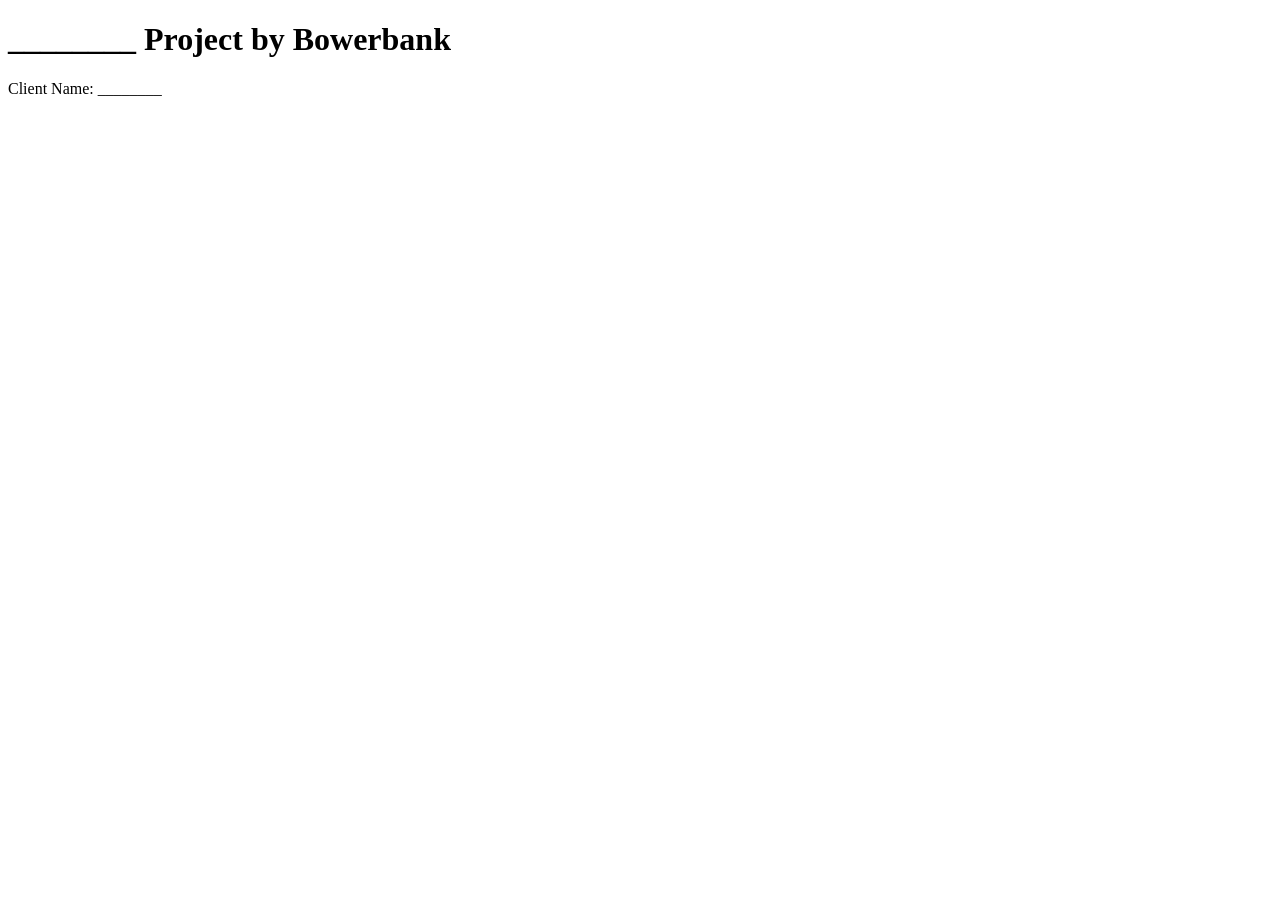
==== index.html @ 2b2457f6 "Initial commit" ====
<!DOCTYPE html>
<html lang="en">
<head>
    <meta charset="UTF-8">
    <meta name="viewport" content="width=device-width, initial-scale=1.0">
    <title>My Awesome Website</title>
    <link rel="stylesheet" href="style.css">
</head>
<body>

    <h1>________ Project by Bowerbank</h1>
    <p>Client Name: ________</p>

</body>
</html>
---- style.css ----

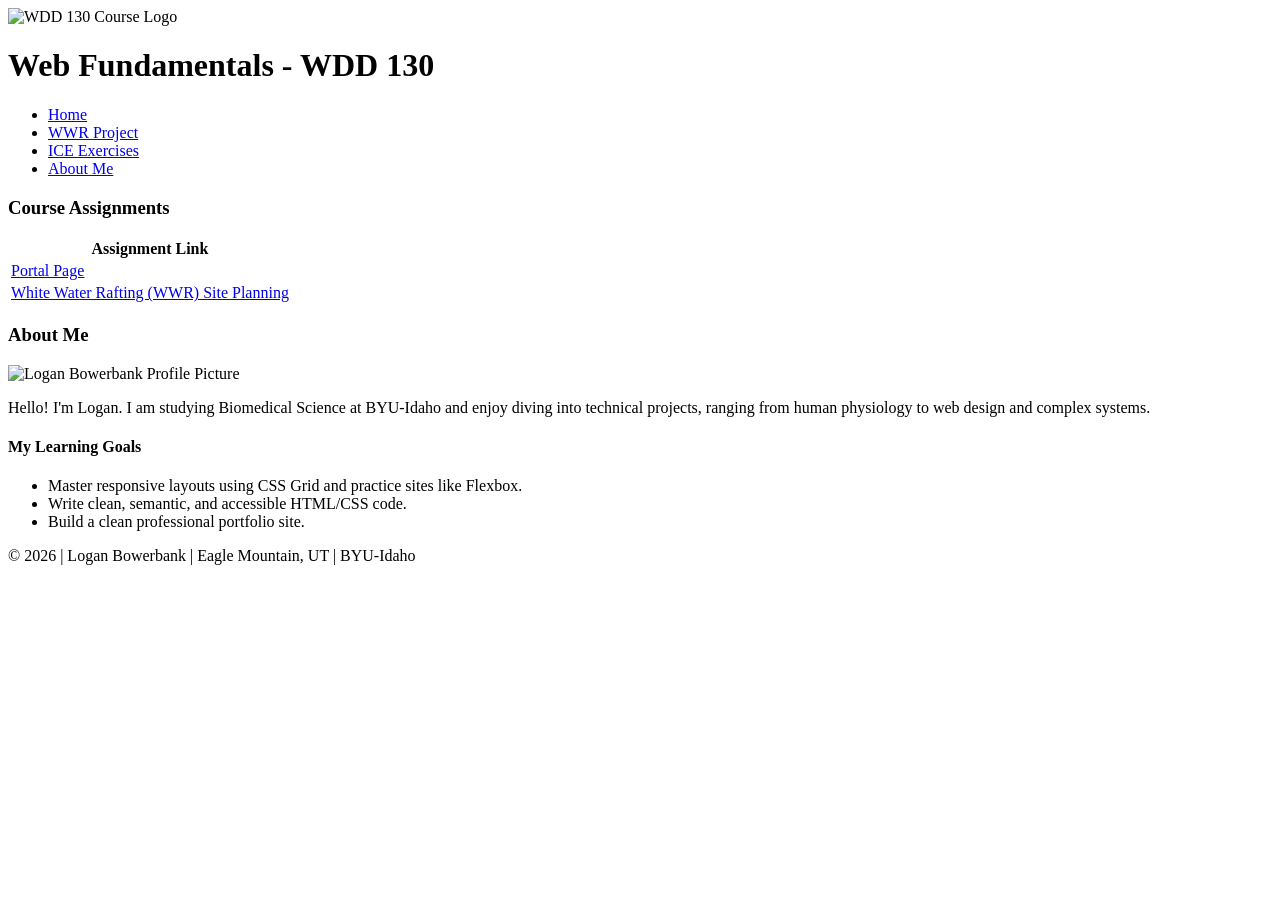
==== commit cb0278d9: "Add files via upload" ====
--- a/index.html
+++ b/index.html
@@ -1,15 +1,65 @@
-<!DOCTYPE html>
-<html lang="en">
-<head>
-    <meta charset="UTF-8">
-    <meta name="viewport" content="width=device-width, initial-scale=1.0">
-    <title>My Awesome Website</title>
-    <link rel="stylesheet" href="style.css">
-</head>
-<body>
-
-    <h1>________ Project by Bowerbank</h1>
-    <p>Client Name: ________</p>
-
-</body>
-</html>
+<!DOCTYPE html>
+<html lang="en">
+<head>
+    <meta charset="UTF-8">
+    <meta name="viewport" content="width=device-width, initial-scale=1.0">
+    <title>Web Fundamentals Portal | Logan Bowerbank</title>
+    <link rel="stylesheet" href="styles/style.css">
+</head>
+<body>
+
+    <header>
+        <img src="images/mylogo.png" alt="WDD 130 Course Logo" class="logo">
+        <h1>Web Fundamentals - WDD 130</h1>
+    </header>
+
+    <nav>
+        <ul>
+            <li><a href="index.html" class="active">Home</a></li>
+            <li><a href="wwr/index.html">WWR Project</a></li>
+            <li><a href="ice.html">ICE Exercises</a></li>
+            <li><a href="#about">About Me</a></li>
+        </ul>
+    </nav>
+
+    <main>
+        <section class="assignments">
+            <h3>Course Assignments</h3>
+            <table>
+                <thead>
+                    <tr>
+                        <th>Assignment Link</th>
+                    </tr>
+                </thead>
+                <tbody>
+                    <tr>
+                        <td><a href="index.html" target="_blank">Portal Page</a></td>
+                    </tr>
+                    <tr>
+                        <td><a href="wwr/index.html" target="_blank">White Water Rafting (WWR) Site Planning</a></td>
+                    </tr>
+                </tbody>
+            </table>
+        </section>
+        
+        <section id="about" class="profile">
+            <h3>About Me</h3>
+            <img src="images/profile.jpg" alt="Logan Bowerbank Profile Picture" class="profile-pic">
+            <p>Hello! I'm Logan. I am studying Biomedical Science at BYU-Idaho and enjoy diving into technical projects, ranging from human physiology to web design and complex systems.</p>
+            
+            
+            <h4>My Learning Goals</h4>
+            <ul>
+                <li>Master responsive layouts using CSS Grid and practice sites like Flexbox.</li>
+                <li>Write clean, semantic, and accessible HTML/CSS code.</li>
+                <li>Build a clean professional portfolio site.</li>
+            </ul>
+        </section>
+    </main>
+
+    <footer>
+        <p>&copy; 2026 | Logan Bowerbank | Eagle Mountain, UT | BYU-Idaho</p>
+    </footer>
+
+</body>
+</html>
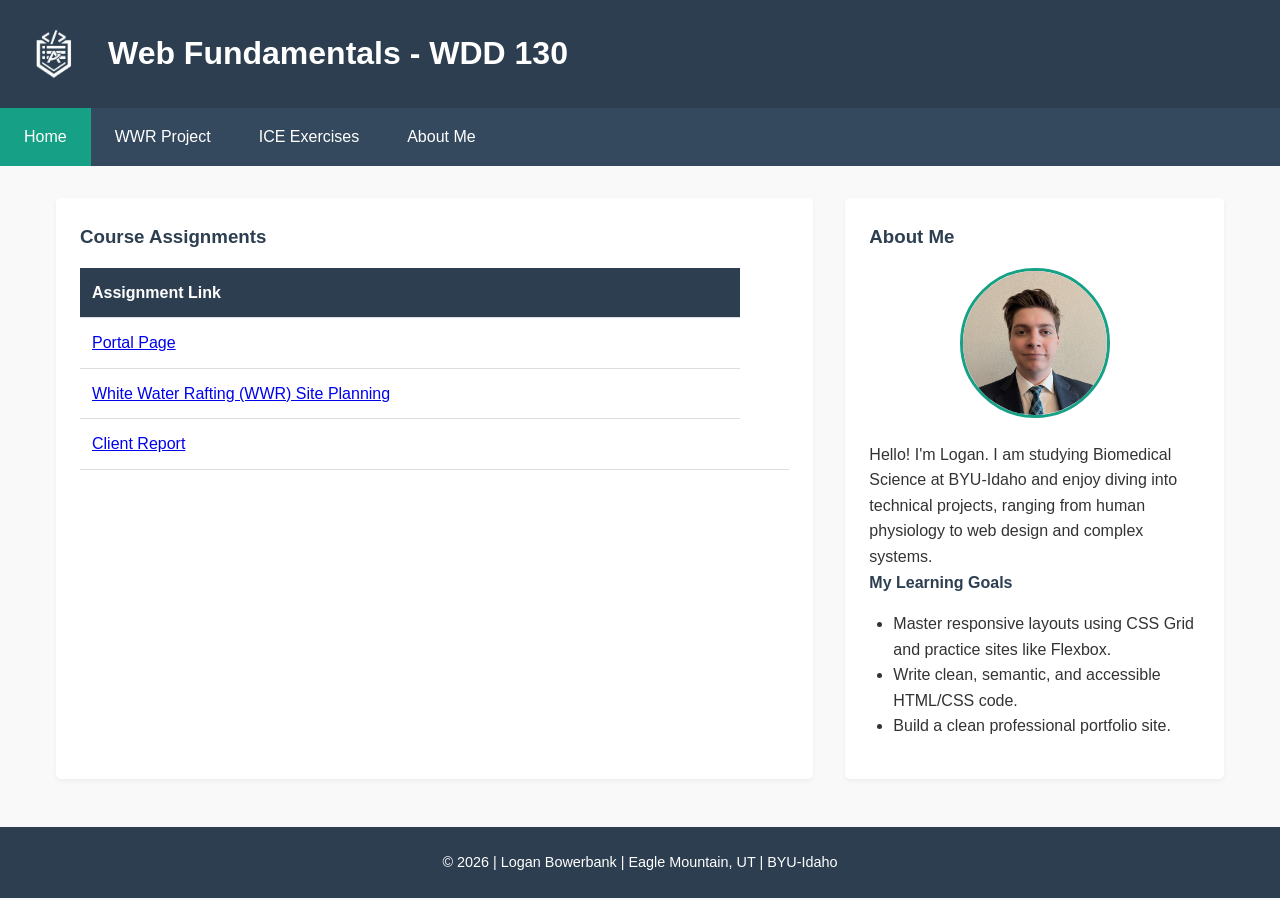
==== commit 5f2e371f: "Add Client Report link to assignments table Added a new link to the Client Report in the assignments" ====
--- a/index.html
+++ b/index.html
@@ -38,6 +38,9 @@
                     <tr>
                         <td><a href="wwr/index.html" target="_blank">White Water Rafting (WWR) Site Planning</a></td>
                     </tr>
+                    <tr>
+                        <td><a href="client_report.html">Client Report</a><td>
+                    </tr>
                 </tbody>
             </table>
         </section>
@@ -62,4 +65,4 @@
     </footer>
 
 </body>
-</html>+</html>
--- a/styles/style.css
+++ b/styles/style.css
@@ -0,0 +1,174 @@
+:root {
+    --primary-color: #2C3E50;       /* Deep Slate Blue */
+    --secondary-color: #16A085;     /* Clean Teal */
+    --accent-color: #F39C12;        /* Warm Amber */
+    --bg-color: #F9F9F9;            /* Soft Off-White */
+    --text-color: #333333;          /* Dark Charcoal */
+    --heading-font: 'Montserrat', Helvetica, sans-serif;
+    --body-font: 'Open Sans', Arial, sans-serif;
+}
+
+* {
+    box-sizing: border-box;
+    margin: 0;
+    padding: 0;
+}
+
+body {
+    font-family: var(--body-font);
+    background-color: var(--bg-color);
+    color: var(--text-color);
+    line-height: 1.6;
+}
+
+header {
+    background-color: var(--primary-color);
+    color: white;
+    padding: 1.5rem;
+    display: flex;
+    align-items: center;
+    gap: 1.5rem;
+}
+
+header h1 {
+    font-family: var(--heading-font);
+    font-size: 2rem;
+}
+
+.logo {
+    max-height: 60px;
+    width: auto;
+}
+
+nav {
+    background-color: #34495E;
+}
+
+nav ul {
+    list-style: none;
+    display: flex;
+}
+
+nav a {
+    display: block;
+    color: white;
+    text-decoration: none;
+    padding: 1rem 1.5rem;
+    transition: background 0.3s ease;
+}
+
+nav a:hover, nav a.active {
+    background-color: var(--secondary-color);
+}
+
+main {
+    max-width: 1200px;
+    margin: 2rem auto;
+    padding: 0 1rem;
+    display: grid;
+    grid-template-columns: 2fr 1fr; /* Two-column split layout */
+    gap: 2rem;
+}
+
+h2, h3, h4 {
+    font-family: var(--heading-font);
+    color: var(--primary-color);
+    margin-bottom: 1rem;
+}
+
+.assignments {
+    background: white;
+    padding: 1.5rem;
+    border-radius: 5px;
+    box-shadow: 0 2px 4px rgba(0,0,0,0.05);
+}
+
+table {
+    width: 100%;
+    border-collapse: collapse;
+    margin-top: 1rem;
+}
+
+th, td {
+    padding: 0.75rem;
+    text-align: left;
+    border-bottom: 1px solid #ddd;
+}
+
+th {
+    background-color: var(--primary-color);
+    color: white;
+}
+
+.profile {
+    background: white;
+    padding: 1.5rem;
+    border-radius: 5px;
+    box-shadow: 0 2px 4px rgba(0,0,0,0.05);
+}
+
+.profile-pic {
+    width: 150px;
+    height: 150px;
+    aspect-ratio: 1 / 1;     
+    object-fit: cover;         
+    border-radius: 50%;       
+    display: block;
+    margin: 0 auto 1.5rem auto;
+    border: 3px solid var(--secondary-color);
+}
+
+.profile ul {
+    margin-left: 1.5rem;
+    margin-bottom: 1rem;
+}
+
+.contact-form {
+    grid-column: 1 / -1; 
+    background: white;
+    padding: 1.5rem;
+    border-radius: 5px;
+    box-shadow: 0 2px 4px rgba(0,0,0,0.05);
+}
+
+form {
+    display: flex;
+    flex-direction: column;
+    max-width: 500px;
+}
+
+label {
+    margin-top: 0.5rem;
+    font-weight: bold;
+}
+
+input, textarea {
+    padding: 0.5rem;
+    margin-top: 0.25rem;
+    border: 1px solid #ccc;
+    border-radius: 4px;
+}
+
+button {
+    margin-top: 1rem;
+    padding: 0.75rem;
+    background-color: var(--secondary-color);
+    color: white;
+    border: none;
+    border-radius: 4px;
+    cursor: pointer;
+    font-weight: bold;
+}
+
+button:hover {
+    background-color: var(--primary-color);
+}
+
+footer {
+    background-color: var(--primary-color);
+    color: white;
+    text-align: center;
+    padding: 1.5rem;
+    margin-top: 3rem;
+    font-size: 0.9rem;
+}
